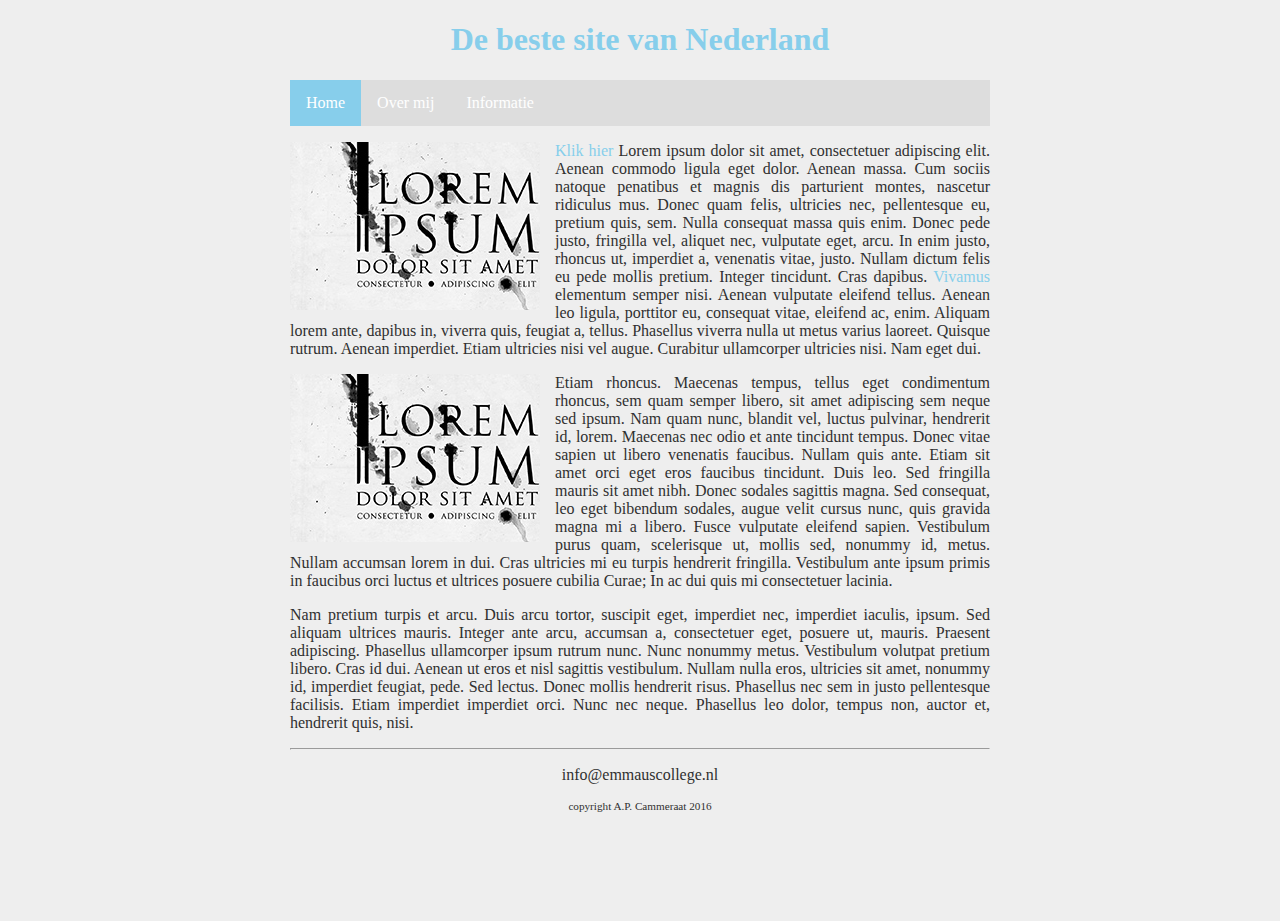
==== index.html @ 298bac29 "Initial commit" ====
<!DOCTYPE html>

<html>

    <head>
        <link rel="stylesheet" href="style.css">
        <title>Dit is een eenvoudige website</title>
    </head>
    
    <body>
        <main>
            <header>
                <h1 id="hoofdtitel" class="belangrijk">De beste site van Nederland</h1>
            </header>
            
            <nav>
                <ul>
                    <li><a class="active" href="index.html">Home</a></li>
                    <li><a href="overmij.html">Over mij</a></li>
                    <li><a href="info.html">Informatie</a></li>
                </ul>
            </nav>
            
            <article>
                <p><img class="zweefLinks" src="afbeeldingen/loremipsum.jpg">
                <a href="http://nu.nl">Klik hier</a> Lorem ipsum dolor sit amet, consectetuer adipiscing elit. Aenean commodo ligula eget dolor. Aenean massa. Cum sociis natoque penatibus et magnis dis parturient montes, nascetur ridiculus mus. Donec quam felis, ultricies nec, pellentesque eu, pretium quis, sem. Nulla consequat massa quis enim. Donec pede justo, fringilla vel, aliquet nec, vulputate eget, arcu. In enim justo, rhoncus ut, imperdiet a, venenatis vitae, justo. Nullam dictum felis eu pede mollis pretium. Integer tincidunt. Cras dapibus. <a href="http://www.encyclo.nl/begrip/dum%20vivimus%20vivamus">Vivamus</a> elementum semper nisi. Aenean vulputate eleifend tellus. Aenean leo ligula, porttitor eu, consequat vitae, eleifend ac, enim. Aliquam lorem ante, dapibus in, viverra quis, feugiat a, tellus. Phasellus viverra nulla ut metus varius laoreet. Quisque rutrum. Aenean imperdiet. Etiam ultricies nisi vel augue. Curabitur ullamcorper ultricies nisi. Nam eget dui.</p>
                <p><img class="zweefLinks" src="afbeeldingen/loremipsum.jpg">Etiam rhoncus. Maecenas tempus, tellus eget condimentum rhoncus, sem quam semper libero, sit amet adipiscing sem neque sed ipsum. Nam quam nunc, blandit vel, luctus pulvinar, hendrerit id, lorem. Maecenas nec odio et ante tincidunt tempus. Donec vitae sapien ut libero venenatis faucibus. Nullam quis ante. Etiam sit amet orci eget eros faucibus tincidunt. Duis leo. Sed fringilla mauris sit amet nibh. Donec sodales sagittis magna. Sed consequat, leo eget bibendum sodales, augue velit cursus nunc, quis gravida magna mi a libero. Fusce vulputate eleifend sapien. Vestibulum purus quam, scelerisque ut, mollis sed, nonummy id, metus. Nullam accumsan lorem in dui. Cras ultricies mi eu turpis hendrerit fringilla. Vestibulum ante ipsum primis in faucibus orci luctus et ultrices posuere cubilia Curae; In ac dui quis mi consectetuer lacinia.</p>
                <p>Nam pretium turpis et arcu. Duis arcu tortor, suscipit eget, imperdiet nec, imperdiet iaculis, ipsum. Sed aliquam ultrices mauris. Integer ante arcu, accumsan a, consectetuer eget, posuere ut, mauris. Praesent adipiscing. Phasellus ullamcorper ipsum rutrum nunc. Nunc nonummy metus. Vestibulum volutpat pretium libero. Cras id dui. Aenean ut eros et nisl sagittis vestibulum. Nullam nulla eros, ultricies sit amet, nonummy id, imperdiet feugiat, pede. Sed lectus. Donec mollis hendrerit risus. Phasellus nec sem in justo pellentesque facilisis. Etiam imperdiet imperdiet orci. Nunc nec neque. Phasellus leo dolor, tempus non, auctor et, hendrerit quis, nisi.</p>
            </article>
        
            <footer>
                <hr/>
                <p>info@emmauscollege.nl</p>
                <p class="smalltext">copyright A.P. Cammeraat 2016</p>
            </footer>
        
        </main>
    
    </body>

</html>
---- style.css ----
/* Basislayout */

html, body {
    height: 100%;
    padding: 0;
    background-color: #EEEEEE;  
    
    color: #303030;
    font: Verdana, Arial, Sans-Serif;
}


main {
    margin: 0 auto;
    width: 700px;
    position: relative;
}


article {
    text-align: justify;
}


header {
    color: skyblue;
    text-align: center;
}


footer {
    text-align: center;
    padding-bottom: 10px;
}


/* specifieke stijlen */

img.zweefLinks {
    float: left;
    margin-right: 15px;
}

.smalltext {
    font-size: 0.7em;
}

a {
    color: skyblue;
    text-decoration: none;
}

a:hover {
    text-decoration: underline;
}


/* navigatiebalk */
nav ul {
    list-style-type: none;
    margin: auto;
    padding: 0;
    background-color: #dddddd;
    overflow: hidden;
}

nav ul li {
    float: left;
}

nav li a {
    display: block;
    color: white;
    text-align: center;
    padding: 14px 16px;
    text-decoration: none;
}

nav li a:hover {
    background-color: #aaaaaa;
}

nav li a.active {
    background-color: skyblue;
}
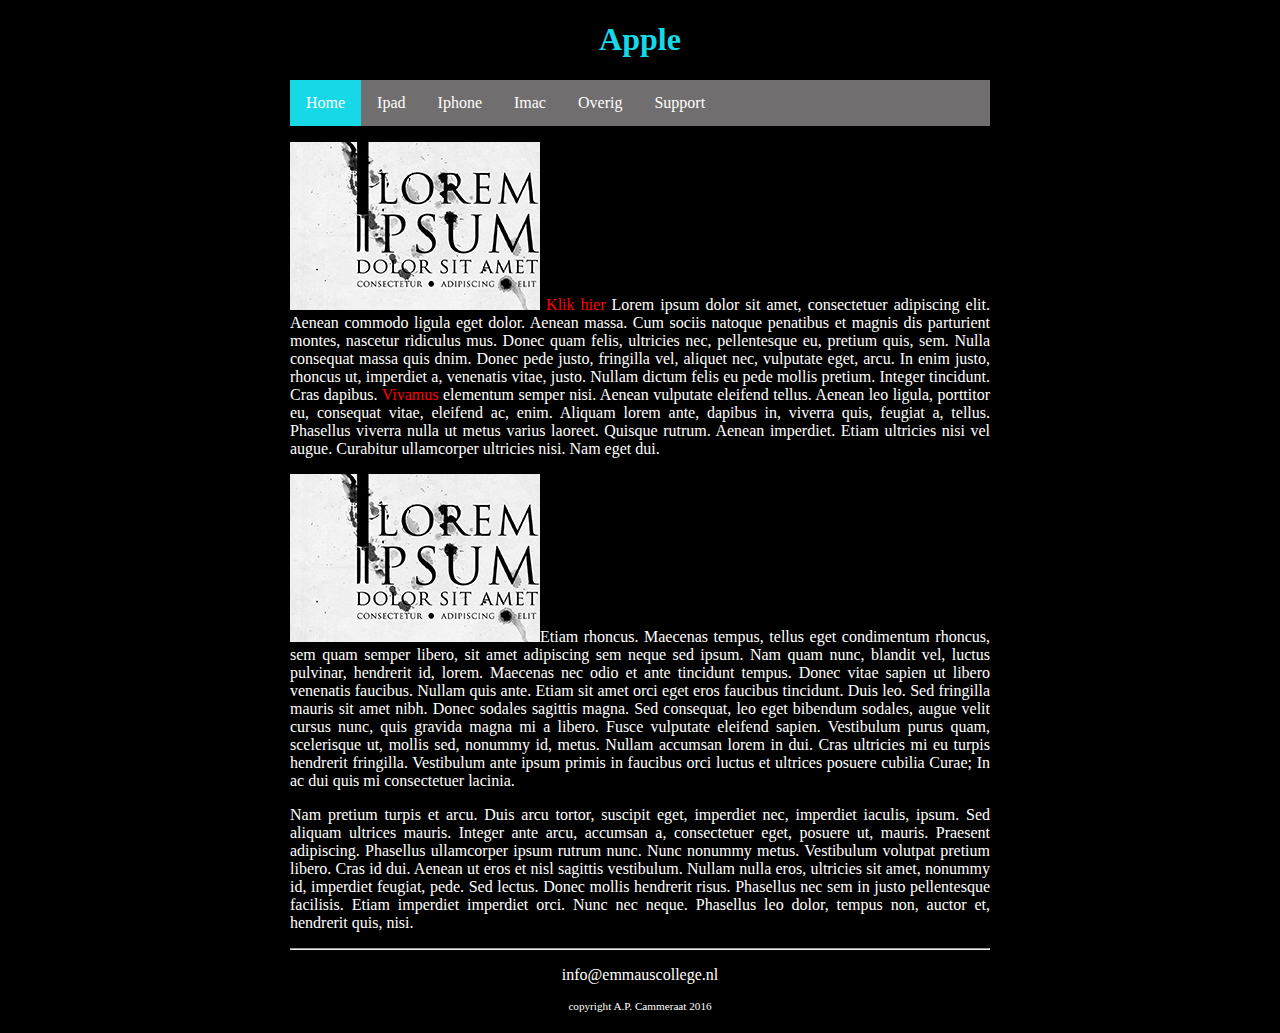
==== commit 29177c14: "ffdf" ====
--- a/index.html
+++ b/index.html
@@ -10,20 +10,23 @@
     <body>
         <main>
             <header>
-                <h1 id="hoofdtitel" class="belangrijk">De beste site van Nederland</h1>
+                <h1 id="hoofdtitel" class="belangrijk">Apple</h1>
             </header>
             
             <nav>
                 <ul>
                     <li><a class="active" href="index.html">Home</a></li>
-                    <li><a href="overmij.html">Over mij</a></li>
-                    <li><a href="info.html">Informatie</a></li>
+                    <li><a href="overmij.html">Ipad</a></li>
+                    <li><a href="info.html">Iphone</a></li>
+                    <li><a href="imac.html">Imac</a></li>
+                    <li><a href="overig.html">Overig</a></li>
+                    <li><a href="overig.html">Support</a></li>
                 </ul>
             </nav>
             
             <article>
                 <p><img class="zweefLinks" src="afbeeldingen/loremipsum.jpg">
-                <a href="http://nu.nl">Klik hier</a> Lorem ipsum dolor sit amet, consectetuer adipiscing elit. Aenean commodo ligula eget dolor. Aenean massa. Cum sociis natoque penatibus et magnis dis parturient montes, nascetur ridiculus mus. Donec quam felis, ultricies nec, pellentesque eu, pretium quis, sem. Nulla consequat massa quis enim. Donec pede justo, fringilla vel, aliquet nec, vulputate eget, arcu. In enim justo, rhoncus ut, imperdiet a, venenatis vitae, justo. Nullam dictum felis eu pede mollis pretium. Integer tincidunt. Cras dapibus. <a href="http://www.encyclo.nl/begrip/dum%20vivimus%20vivamus">Vivamus</a> elementum semper nisi. Aenean vulputate eleifend tellus. Aenean leo ligula, porttitor eu, consequat vitae, eleifend ac, enim. Aliquam lorem ante, dapibus in, viverra quis, feugiat a, tellus. Phasellus viverra nulla ut metus varius laoreet. Quisque rutrum. Aenean imperdiet. Etiam ultricies nisi vel augue. Curabitur ullamcorper ultricies nisi. Nam eget dui.</p>
+                <a href="http://nu.nl">Klik hier</a> Lorem ipsum dolor sit amet, consectetuer adipiscing elit. Aenean commodo ligula eget dolor. Aenean massa. Cum sociis natoque penatibus et magnis dis parturient montes, nascetur ridiculus mus. Donec quam felis, ultricies nec, pellentesque eu, pretium quis, sem. Nulla consequat massa quis dnim. Donec pede justo, fringilla vel, aliquet nec, vulputate eget, arcu. In enim justo, rhoncus ut, imperdiet a, venenatis vitae, justo. Nullam dictum felis eu pede mollis pretium. Integer tincidunt. Cras dapibus. <a href="http://www.encyclo.nl/begrip/dum%20vivimus%20vivamus">Vivamus</a> elementum semper nisi. Aenean vulputate eleifend tellus. Aenean leo ligula, porttitor eu, consequat vitae, eleifend ac, enim. Aliquam lorem ante, dapibus in, viverra quis, feugiat a, tellus. Phasellus viverra nulla ut metus varius laoreet. Quisque rutrum. Aenean imperdiet. Etiam ultricies nisi vel augue. Curabitur ullamcorper ultricies nisi. Nam eget dui.</p>
                 <p><img class="zweefLinks" src="afbeeldingen/loremipsum.jpg">Etiam rhoncus. Maecenas tempus, tellus eget condimentum rhoncus, sem quam semper libero, sit amet adipiscing sem neque sed ipsum. Nam quam nunc, blandit vel, luctus pulvinar, hendrerit id, lorem. Maecenas nec odio et ante tincidunt tempus. Donec vitae sapien ut libero venenatis faucibus. Nullam quis ante. Etiam sit amet orci eget eros faucibus tincidunt. Duis leo. Sed fringilla mauris sit amet nibh. Donec sodales sagittis magna. Sed consequat, leo eget bibendum sodales, augue velit cursus nunc, quis gravida magna mi a libero. Fusce vulputate eleifend sapien. Vestibulum purus quam, scelerisque ut, mollis sed, nonummy id, metus. Nullam accumsan lorem in dui. Cras ultricies mi eu turpis hendrerit fringilla. Vestibulum ante ipsum primis in faucibus orci luctus et ultrices posuere cubilia Curae; In ac dui quis mi consectetuer lacinia.</p>
                 <p>Nam pretium turpis et arcu. Duis arcu tortor, suscipit eget, imperdiet nec, imperdiet iaculis, ipsum. Sed aliquam ultrices mauris. Integer ante arcu, accumsan a, consectetuer eget, posuere ut, mauris. Praesent adipiscing. Phasellus ullamcorper ipsum rutrum nunc. Nunc nonummy metus. Vestibulum volutpat pretium libero. Cras id dui. Aenean ut eros et nisl sagittis vestibulum. Nullam nulla eros, ultricies sit amet, nonummy id, imperdiet feugiat, pede. Sed lectus. Donec mollis hendrerit risus. Phasellus nec sem in justo pellentesque facilisis. Etiam imperdiet imperdiet orci. Nunc nec neque. Phasellus leo dolor, tempus non, auctor et, hendrerit quis, nisi.</p>
             </article>
--- a/style.css
+++ b/style.css
@@ -3,9 +3,9 @@
 html, body {
     height: 100%;
     padding: 0;
-    background-color: #EEEEEE;  
+    background-color: rgb(0, 0, 0);  
     
-    color: #303030;
+    color:rgb(255, 255, 255);
     font: Verdana, Arial, Sans-Serif;
 }
 
@@ -23,7 +23,7 @@
 
 
 header {
-    color: skyblue;
+    color: rgb(22, 216, 230);
     text-align: center;
 }
 
@@ -36,7 +36,7 @@
 
 /* specifieke stijlen */
 
-img.zweefLinks {
+img.zweeflinks {
     float: left;
     margin-right: 15px;
 }
@@ -46,7 +46,7 @@
 }
 
 a {
-    color: skyblue;
+    color: rgb(255, 0, 0);
     text-decoration: none;
 }
 
@@ -60,7 +60,7 @@
     list-style-type: none;
     margin: auto;
     padding: 0;
-    background-color: #dddddd;
+    background-color: #706e6e;
     overflow: hidden;
 }
 
@@ -77,11 +77,11 @@
 }
 
 nav li a:hover {
-    background-color: #aaaaaa;
+    background-color:rgb(255, 0, 0);
 }
 
 nav li a.active {
-    background-color: skyblue;
+    background-color: rgb(22, 216, 230);
 }
 
 
